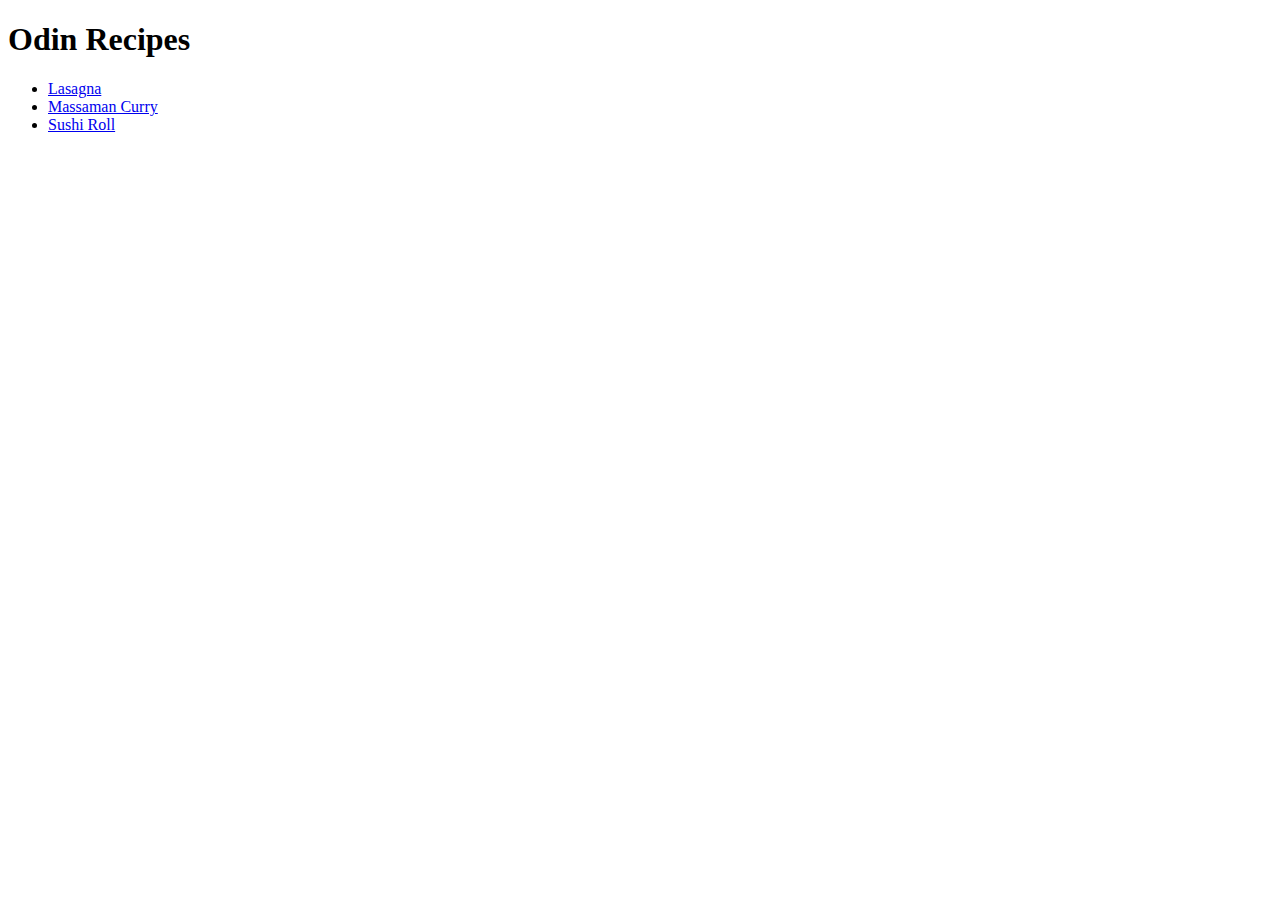
==== index.html @ 9b7b476f "." ====
<!DOCTYPE html>
<html lang="en">
    <head>
        <meta charset="UTF-8">
        <title>Index</title>
    </head>
    <body>
        <h1>Odin Recipes</h1>
        <ul>
        <li><a href="recipes/lasagna.html">Lasagna</a></li>
        <li><a href="recipes/massaman-curry.html">Massaman Curry</a></li>
        <li><a href="recipes/sushi-roll.html">Sushi Roll</a></li>
        </ul>
    </body>
</html>
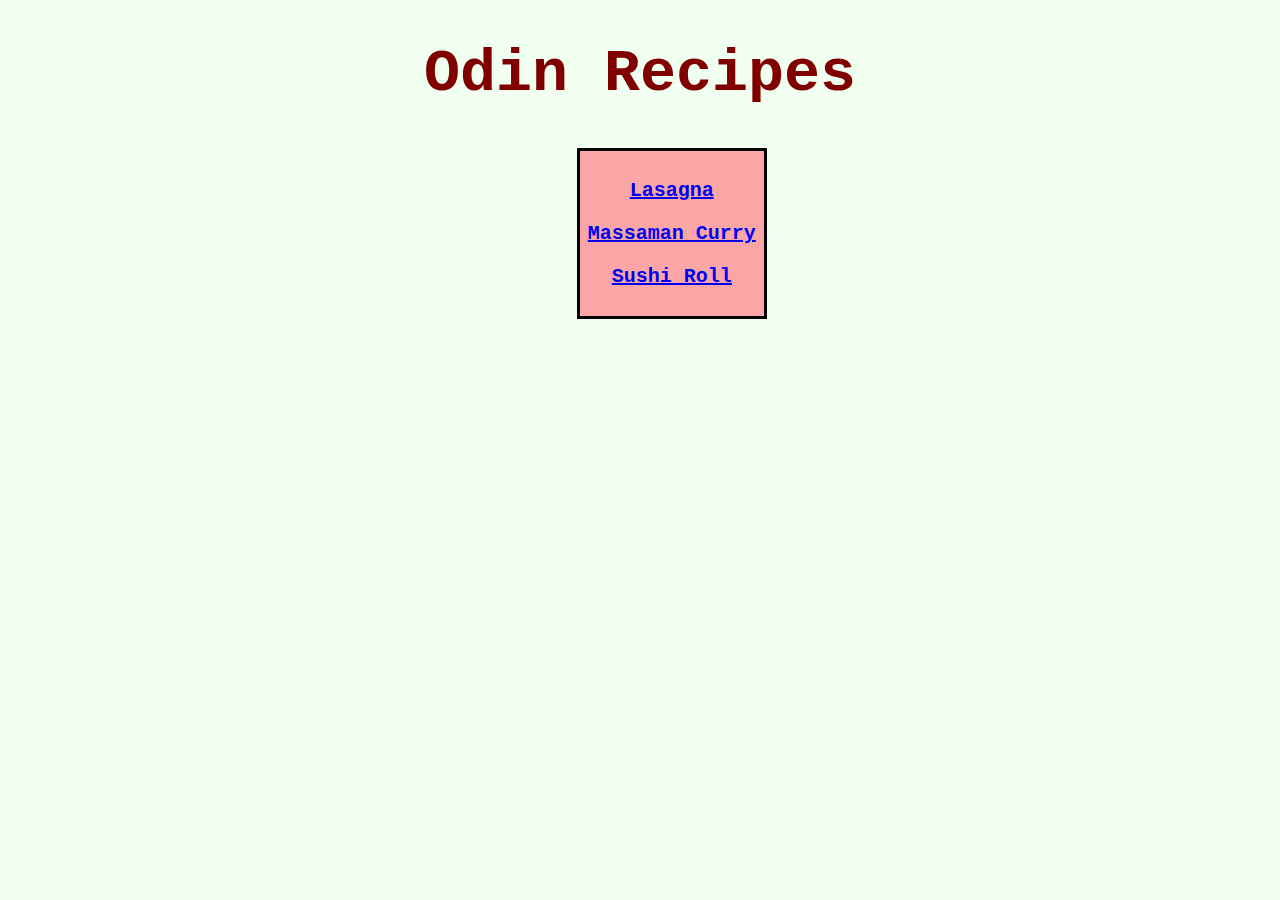
==== commit a5efbf63: "Learning about CSS (day 1)" ====
--- a/index.html
+++ b/index.html
@@ -3,13 +3,14 @@
     <head>
         <meta charset="UTF-8">
         <title>Index</title>
+        <link rel="stylesheet" href="styles.css" />
     </head>
     <body>
-        <h1>Odin Recipes</h1>
-        <ul>
-        <li><a href="recipes/lasagna.html">Lasagna</a></li>
-        <li><a href="recipes/massaman-curry.html">Massaman Curry</a></li>
-        <li><a href="recipes/sushi-roll.html">Sushi Roll</a></li>
-        </ul>
+        <h1 class="header">Odin Recipes</h1>
+        <div class="food">
+            <p><a href="recipes/lasagna.html">Lasagna</a></p>
+            <p><a href="recipes/massaman-curry.html">Massaman Curry</a></p>
+            <p><a href="recipes/sushi-roll.html">Sushi Roll</a></p>
+        </div>
     </body>
 </html>--- a/styles.css
+++ b/styles.css
@@ -0,0 +1,30 @@
+html {
+    box-sizing: border-box;
+  }
+  *,
+  *::before,
+  *::after {
+    box-sizing: inherit;
+  }
+
+body {
+    font-family: "Courier New", "Helvetica", sans-serif;
+    font-size: 20px;
+    font-weight: 600;
+    background-color: honeydew;
+}
+
+.header {
+    font-size: 60px;
+    color: maroon;
+    text-align: center;
+}
+
+div.food {
+    background-color: rgb(250, 166, 166);
+    margin-left: 45%;
+    text-align: center;
+    padding: 8px;
+    border: 3px solid black;
+    display: inline-block;
+}
